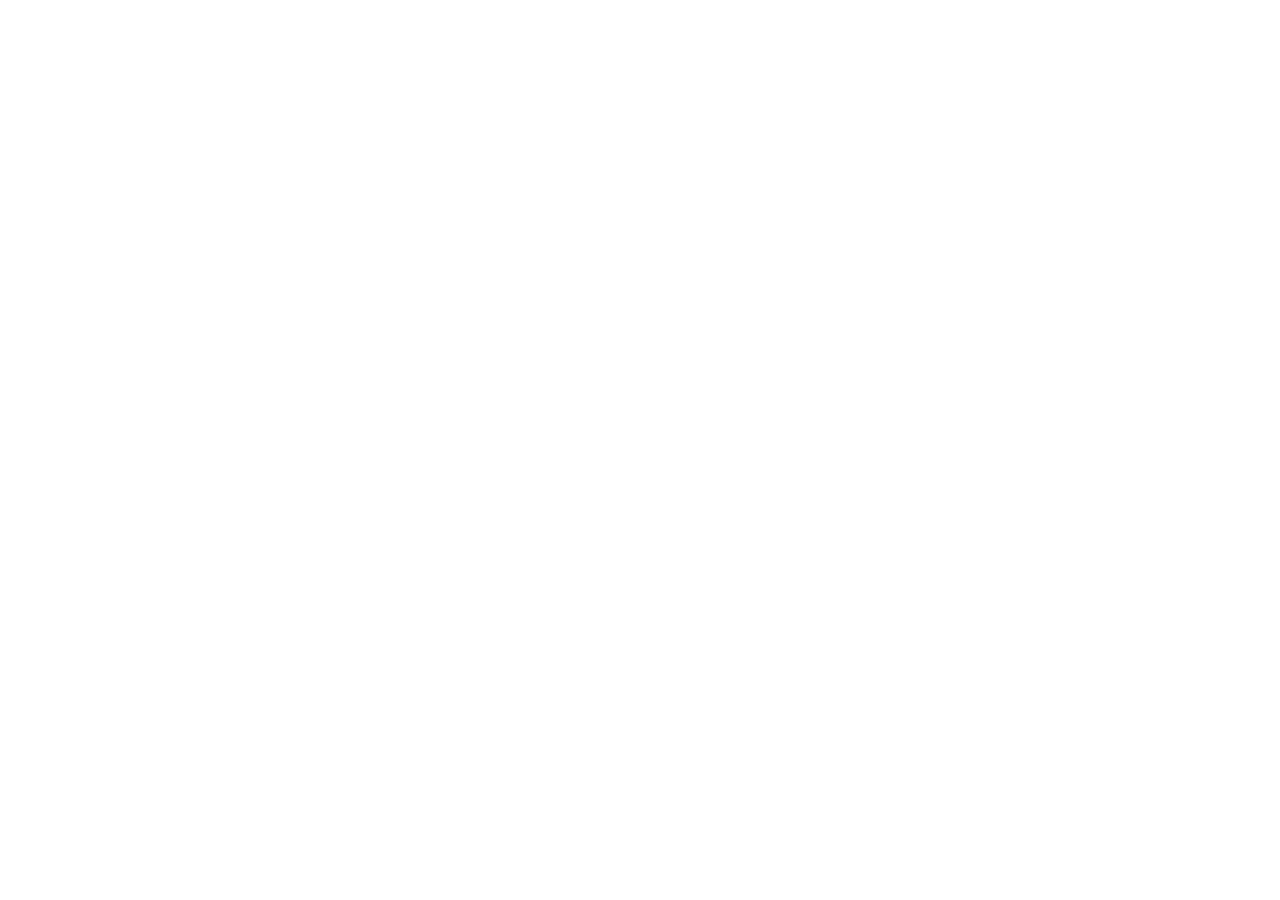
==== app/src/main/assets/index.html @ 83e46a5b "리사이클러뷰 날짜 별로 분류" ====
<!DOCTYPE html>
<html>
<head>
  <style>
    text:hover {
        stroke: black;
    }
  </style>
  <script src="https://d3js.org/d3.v3.min.js" charset="utf-8"></script>
  <script src="./libs/d3.layout.cloud.js"></script>
</head>
<body>
  <div id="cloud"></div>
  <script type="text/javascript">
    var weight = 3,   // change me
        width = 300,
        height = 167;

    var fill = d3.scale.category20();
    d3.csv("words.csv", function(d) {
        return {
          text: d.word,
          size: +d.freq*weight
        }
      },
      function(data) {
        d3.layout.cloud().size([width, height]).words(data)
          //.rotate(function() { return ~~(Math.random() * 2) * 90; })
          .rotate(0)
          .font("Impact")
          .fontSize(function(d) { return d.size; })
          .on("end", draw)
          .start();

        function draw(words) {
          d3.select("#cloud").append("svg")
              .attr("width", width)
              .attr("height", height)
            .append("g")
              .attr("transform", "translate(" + width/2 + "," + height/2 + ")")
            .selectAll("text")
              .data(words)
            .enter().append("text")
              .style("font-size", function(d) { return d.size + "px"; })
              .style("font-family", "Impact")
              .style("fill", function(d, i) { return fill(i); })
              .attr("text-anchor", "middle")
              .attr("transform", function(d) {
                return "translate(" + [d.x, d.y] + ")rotate(" + d.rotate + ")";
              })
            .text(function(d) { return d.text; });
        }
      });
  </script>
</body>
</html>
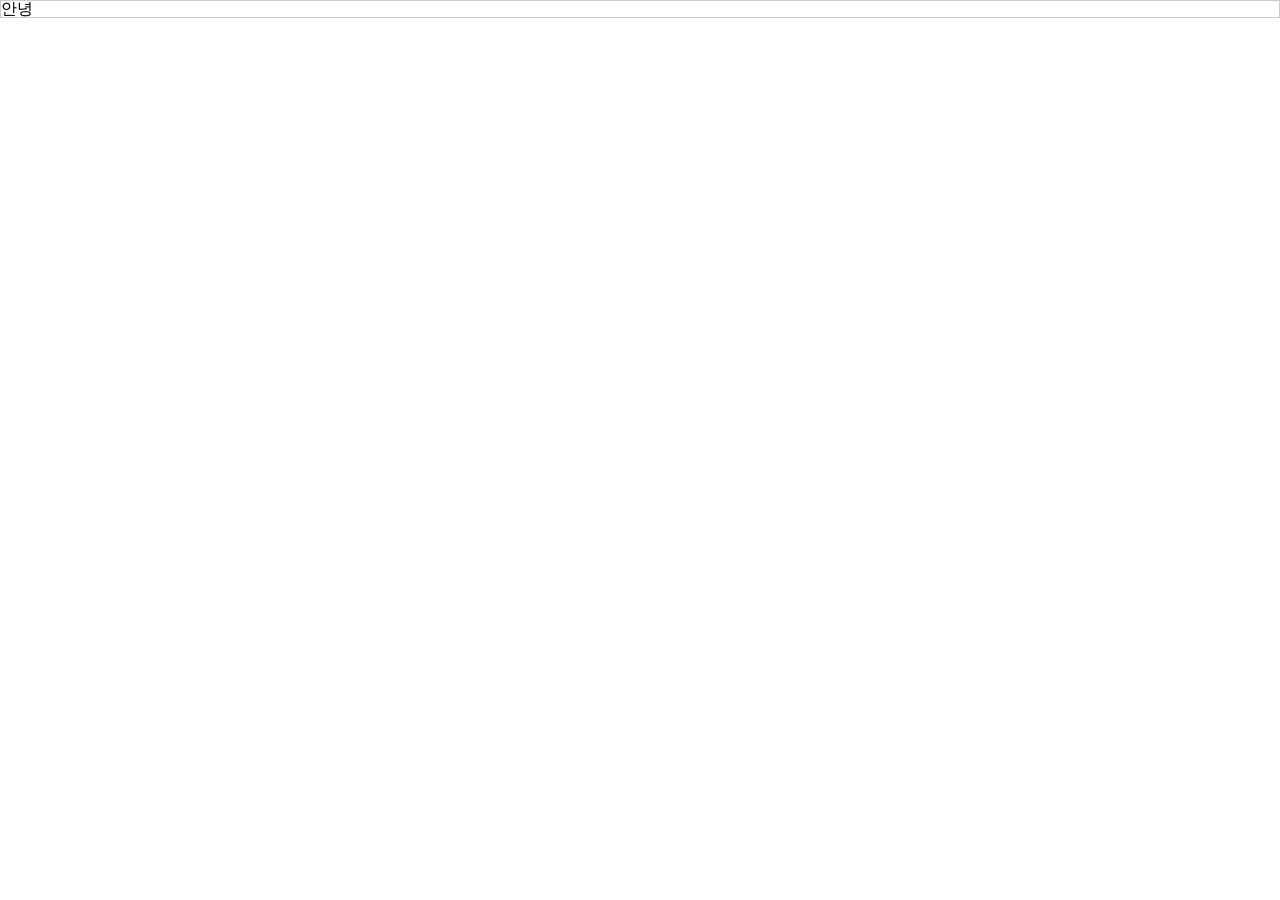
==== commit 648b197f: "정기 커밋" ====
--- a/app/src/main/assets/index.html
+++ b/app/src/main/assets/index.html
@@ -1,56 +1,48 @@
 <!DOCTYPE html>
 <html>
+
 <head>
-  <style>
-    text:hover {
-        stroke: black;
-    }
-  </style>
-  <script src="https://d3js.org/d3.v3.min.js" charset="utf-8"></script>
-  <script src="./libs/d3.layout.cloud.js"></script>
+    <title>워드클라우드 테스트</title>
+    <meta charset="utf-8">
+    <meta name="description" content="워드클라우드 만들어보기">
+    <meta name="keywords" content="">
+    <script src="./script/jquery-3.4.1.min.js" charset="utf-8" type="text/javascript"></script>
+    <script src="./script/jqcloud.min.js" charset="utf-8" type="text/javascript"></script>
+    <link rel="stylesheet" href="./styles/reset.css" type="text/css">
+<link rel="stylesheet" href="./styles/jqcloud.min.css" type="text/css">
 </head>
+
 <body>
-  <div id="cloud"></div>
-  <script type="text/javascript">
-    var weight = 3,   // change me
-        width = 300,
-        height = 167;
+    <div id="test_wrap">
+       <div id="jqcloud" style="height: 167dp; width: 300dp; border: 1px solid #ccc;">
+           안녕
+       </div>
+       
+    </div>
+<script type="text/javascript">
+function wordcloud(){
+    var origin_text = '{"청머리오리":5,"검은목논병아리":8}';
+    alert(string + "도착")
 
-    var fill = d3.scale.category20();
-    d3.csv("words.csv", function(d) {
-        return {
-          text: d.word,
-          size: +d.freq*weight
-        }
-      },
-      function(data) {
-        d3.layout.cloud().size([width, height]).words(data)
-          //.rotate(function() { return ~~(Math.random() * 2) * 90; })
-          .rotate(0)
-          .font("Impact")
-          .fontSize(function(d) { return d.size; })
-          .on("end", draw)
-          .start();
 
-        function draw(words) {
-          d3.select("#cloud").append("svg")
-              .attr("width", width)
-              .attr("height", height)
-            .append("g")
-              .attr("transform", "translate(" + width/2 + "," + height/2 + ")")
-            .selectAll("text")
-              .data(words)
-            .enter().append("text")
-              .style("font-size", function(d) { return d.size + "px"; })
-              .style("font-family", "Impact")
-              .style("fill", function(d, i) { return fill(i); })
-              .attr("text-anchor", "middle")
-              .attr("transform", function(d) {
-                return "translate(" + [d.x, d.y] + ")rotate(" + d.rotate + ")";
-              })
-            .text(function(d) { return d.text; });
-        }
-      });
-  </script>
+        var words_array = [];
+        JSON.parse(origin_text, (key, value) => {
+            
+            var words_json = new Object();
+            words_json.text = key;
+            words_json.weight = value;
+            words_array.push(words_json);
+        });
+        words_array = words_array.splice(0,words_array.length -2);
+        
+        $('#jqcloud').jQCloud(words_array,{
+            autoResize: true,
+            shape: 'circle'
+        });     
+}
+wordcloud();
+</script>
 </body>
-</html>+
+
+</html>
--- a/app/src/main/assets/styles/jqcloud.min.css
+++ b/app/src/main/assets/styles/jqcloud.min.css
@@ -0,0 +1,72 @@
+.jqcloud {
+    font: 10px Helvetica, Arial, sans-serif;
+    line-height: normal;
+    overflow: hidden;
+    position: relative
+}
+
+.jqcloud-word {
+    margin: 0;
+    padding: 0;
+    color: #FFD569;
+}
+
+.jqcloud-word.w1 {
+    
+    font-size: 100%
+}
+
+.jqcloud-word.w2 {
+    
+    font-size: 150%
+}
+
+.jqcloud-word.w3 {
+    
+    font-size: 200%
+}
+
+.jqcloud-word.w4 {
+    
+    font-size: 250%
+}
+
+.jqcloud-word.w5 {
+    
+    font-size: 300%
+}
+
+.jqcloud-word.w6 {
+    
+    font-size: 350%
+}
+
+.jqcloud-word.w7 {
+
+    font-size: 400%
+}
+
+.jqcloud-word.w8 {
+    
+    font-size: 450%
+}
+
+.jqcloud-word.w9 {
+    
+    font-size: 500%
+}
+
+.jqcloud-word.w10 {
+    
+    font-size: 550%
+}
+
+.jqcloud-word a {
+    color: inherit;
+    font-size: inherit;
+    text-decoration: none
+}
+
+.jqcloud-word a:hover {
+    color: #666;
+}
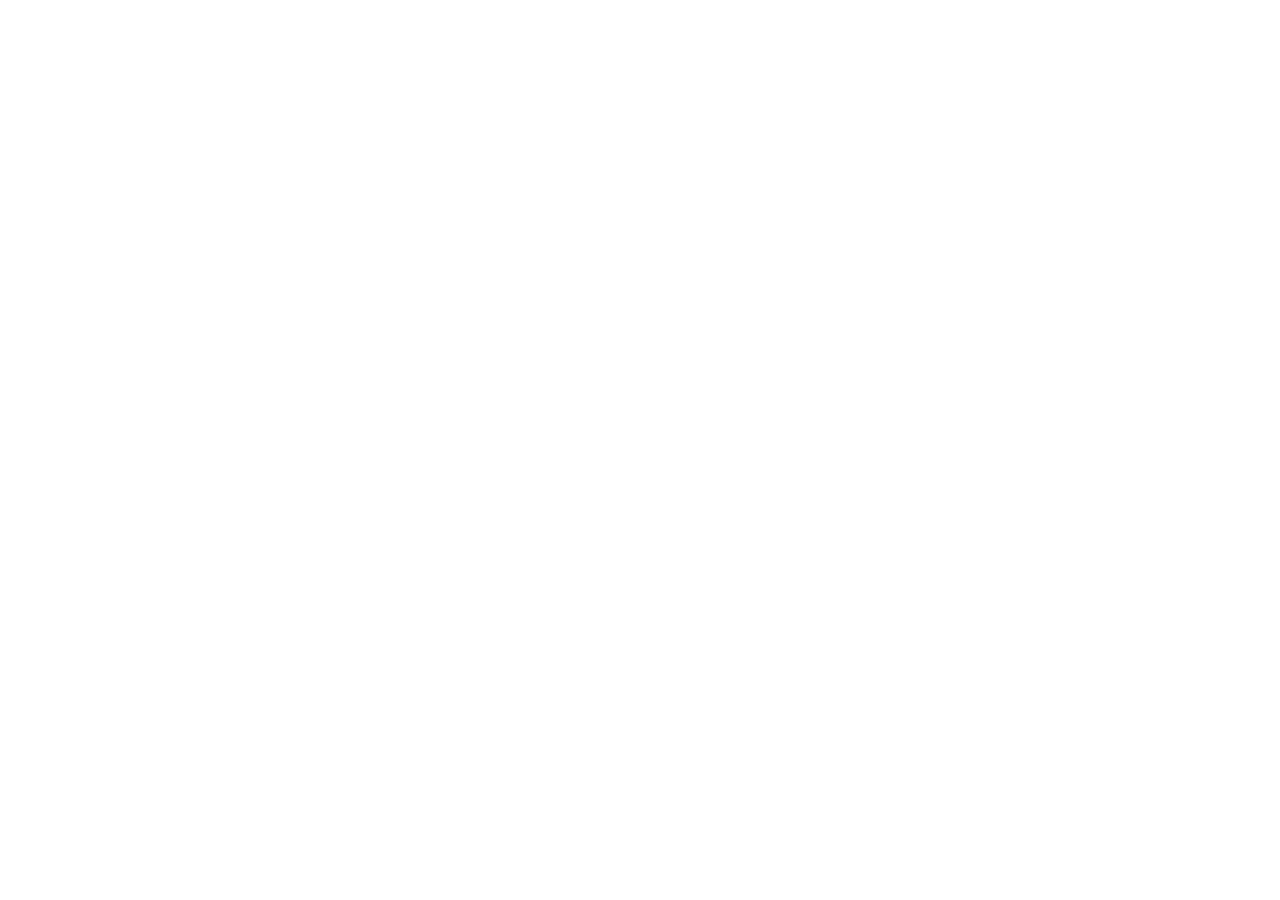
==== commit 17166444: "정기 커밋/ 워드클라우드 성공!" ====
--- a/app/src/main/assets/index.html
+++ b/app/src/main/assets/index.html
@@ -1,48 +1,91 @@
 <!DOCTYPE html>
 <html>
+<head>
+  <style>
+    text:hover {
+        stroke: black;
+    }
+  </style>
+  <script src="./libs/d3.v3.min.js" charset="utf-8"></script>
+  <script src="./libs/d3.layout.cloud.js"></script>
+</head>
+<body>
+  <div id="cloud"></div>
+  <script type="text/javascript">
+  function makeWordCloud(string){
+    var string_text = string;
 
-<head>
-    <title>워드클라우드 테스트</title>
-    <meta charset="utf-8">
-    <meta name="description" content="워드클라우드 만들어보기">
-    <meta name="keywords" content="">
-    <script src="./script/jquery-3.4.1.min.js" charset="utf-8" type="text/javascript"></script>
-    <script src="./script/jqcloud.min.js" charset="utf-8" type="text/javascript"></script>
-    <link rel="stylesheet" href="./styles/reset.css" type="text/css">
-<link rel="stylesheet" href="./styles/jqcloud.min.css" type="text/css">
-</head>
-
-<body>
-    <div id="test_wrap">
-       <div id="jqcloud" style="height: 167dp; width: 300dp; border: 1px solid #ccc;">
-           안녕
-       </div>
-       
-    </div>
-<script type="text/javascript">
-function wordcloud(){
-    var origin_text = '{"청머리오리":5,"검은목논병아리":8}';
-    alert(string + "도착")
+    var string_array = [];
+    var a = "";
+    JSON.parse(string_text, (key, value) => {
+        /*스트링을 행렬로 변환 [{text: "key", weight: value},{...}]*/
+        var words_json = new Object();
+        words_json.text = key;
+        words_json.weight = value;
+        string_array.push(words_json);
+    });
+    console.log(string_array)
 
 
-        var words_array = [];
-        JSON.parse(origin_text, (key, value) => {
-            
-            var words_json = new Object();
-            words_json.text = key;
-            words_json.weight = value;
-            words_array.push(words_json);
-        });
-        words_array = words_array.splice(0,words_array.length -2);
-        
-        $('#jqcloud').jQCloud(words_array,{
-            autoResize: true,
-            shape: 'circle'
-        });     
-}
-wordcloud();
-</script>
-</body>
+
+    /*행렬을 csv로 변환*/
+    // csv 파일로 저장할 때 열은 콤마(,)로 구분하고 행은 '\r\n'을 이용하여 구분한다.
 
 
-</html>
+    for (var i = 0; i < string_array.length - 1; i++) {
+        a += string_array[i].text + "," + string_array[i].weight + "\r\n";
+    }
+
+    var blob = new Blob([a], {
+        type: "text/csv;charset=utf-8",
+        name:"words.csv"
+    });
+    var url = URL.createObjectURL(blob);
+
+
+    var weight = 3,   // change me
+        width = 300,
+        height = 167;
+
+    var fill = d3.scale.category20();
+    d3.csv(url, function(d) {
+      console.log(d.word + "word는 이것");
+        return {
+          text: d.word,
+          size: +d.freq*weight
+        }
+      },
+      function(data) {
+        d3.layout.cloud().size([width, height]).words(data)
+          //.rotate(function() { return ~~(Math.random() * 2) * 90; })
+          .rotate(0)
+          .font("Impact")
+          .fontSize(function(d) { return d.size; })
+          .on("end", draw)
+          .start();
+
+        function draw(words) {
+          d3.select("#cloud").append("svg")
+              .attr("width", width)
+              .attr("height", height)
+            .append("g")
+              .attr("transform", "translate(" + width/2 + "," + height/2 + ")")
+            .selectAll("text")
+              .data(words)
+            .enter().append("text")
+              .style("font-size", function(d) { return d.size + "px"; })
+              .style("font-family", "Impact")
+              .style("fill", function(d, i) { return fill(i); })
+              .attr("text-anchor", "middle")
+              .attr("transform", function(d) {
+                return "translate(" + [d.x, d.y] + ")rotate(" + d.rotate + ")";
+              })
+            .text(function(d) { return d.text; });
+        }
+      });
+    }
+
+  
+  </script>
+</body>
+</html>
